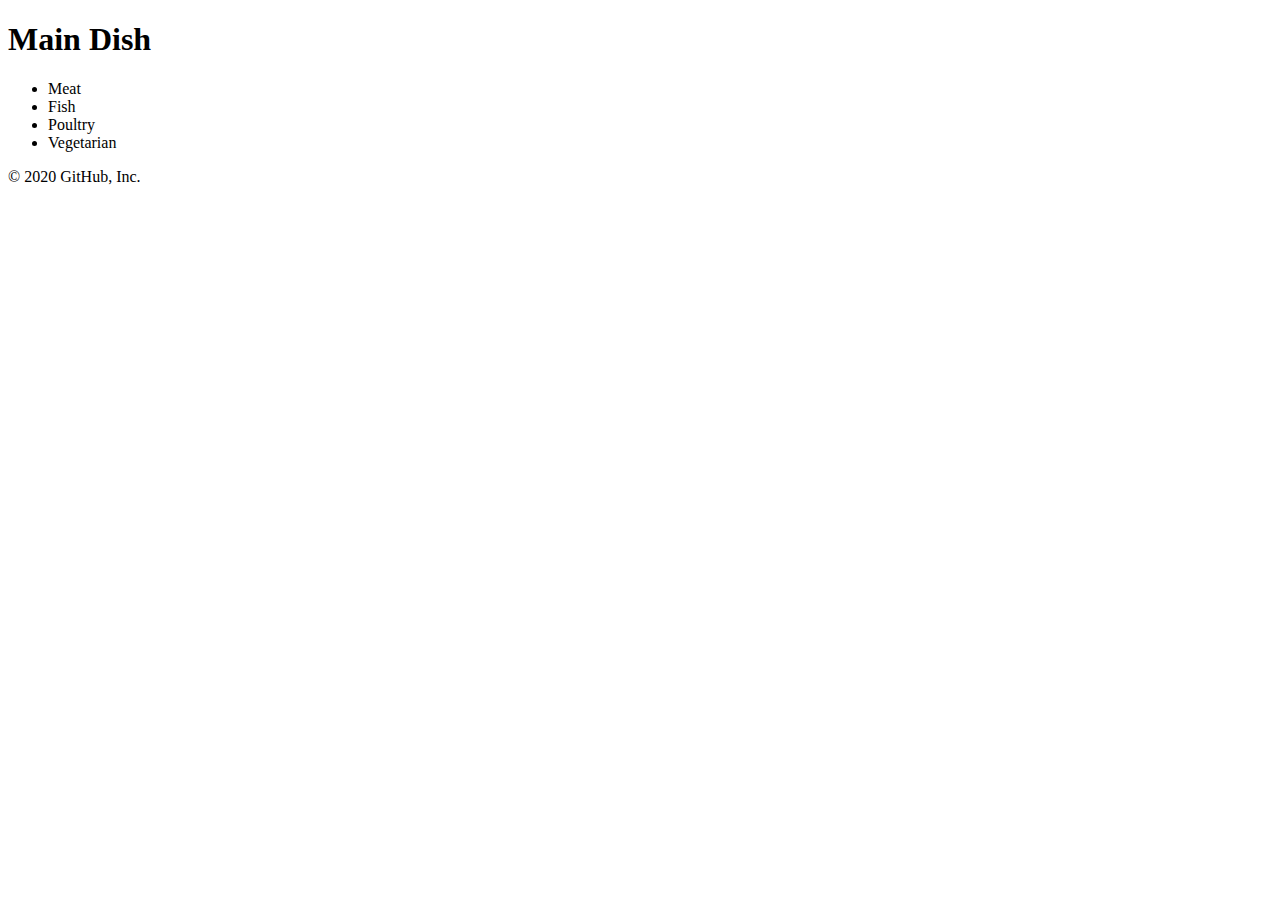
==== main_dish.html @ 64c64086 "Update" ====
<!DOCTYPE html>
<html>
  <head>
    <title>Main Dish</title>
  </head>  
  <body>
    <header>
      <h1>Main Dish<h1>
    </Header>
  </body>
       <nav> 
          <ul>
            <li>Meat</a></li>
            <li>Fish</a></li>
            <li>Poultry</a></li>
            <li>Vegetarian</a></li>
          </ul>
        </nav>
 </html>
© 2020 GitHub, Inc.
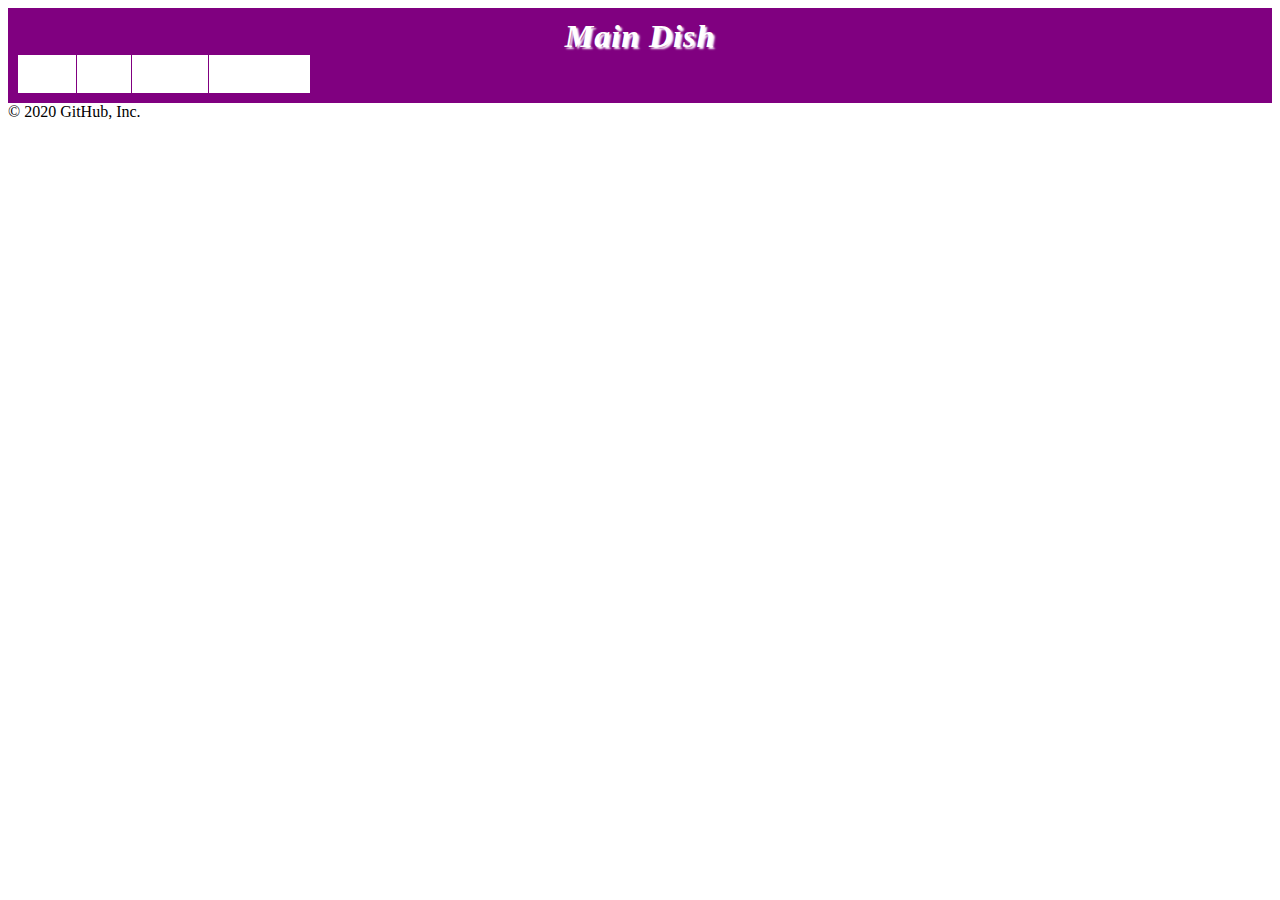
==== commit 8f8eb88d: "Update" ====
--- a/main_dish.html
+++ b/main_dish.html
@@ -2,13 +2,12 @@
 <html>
   <head>
     <title>Main Dish</title>
+    <link href="style.css" rel="stylesheet">
   </head>  
   <body>
     <header>
       <h1>Main Dish<h1>
-    </Header>
-  </body>
-       <nav> 
+        <nav> 
           <ul>
             <li>Meat</a></li>
             <li>Fish</a></li>
@@ -16,5 +15,7 @@
             <li>Vegetarian</a></li>
           </ul>
         </nav>
+    </Header>
+  </body>
  </html>
 © 2020 GitHub, Inc.
--- a/style.css
+++ b/style.css
@@ -0,0 +1,45 @@
+header, footer {
+  background:purple;
+  color: white;
+  padding: 10px;
+  text-align: center;
+}
+header h1 {
+  text-shadow: 2px 2px 2px white;
+  margin: 0;
+  /* float: left; */
+  font-family: 'Open Sans', cursive;
+  letter-spacing: 1px;
+  font-style:italic;
+  text-align: center;
+}
+header h2 {
+  text-shadow: 2px 2px 2px whtie;
+  margin: 0;
+  /* float: left; */
+  font-family: 'Open Sans', cursive;
+  letter-spacing: 1px;
+  font-style:italic;
+  text-align: left;
+}
+header ul {
+  /* background-color: green; */
+  text-align: left;
+  margin: 0;
+  padding: 0;
+  font-size: 0;
+}
+header li {
+  list-style: none;
+  display: inline-block;
+  background-color: white;
+  padding: 10px;
+  font-size: 16px;
+}
+footer a {
+  color: white;
+}
+footer a:hover {
+  color:  #f05325;
+  background: white;
+}
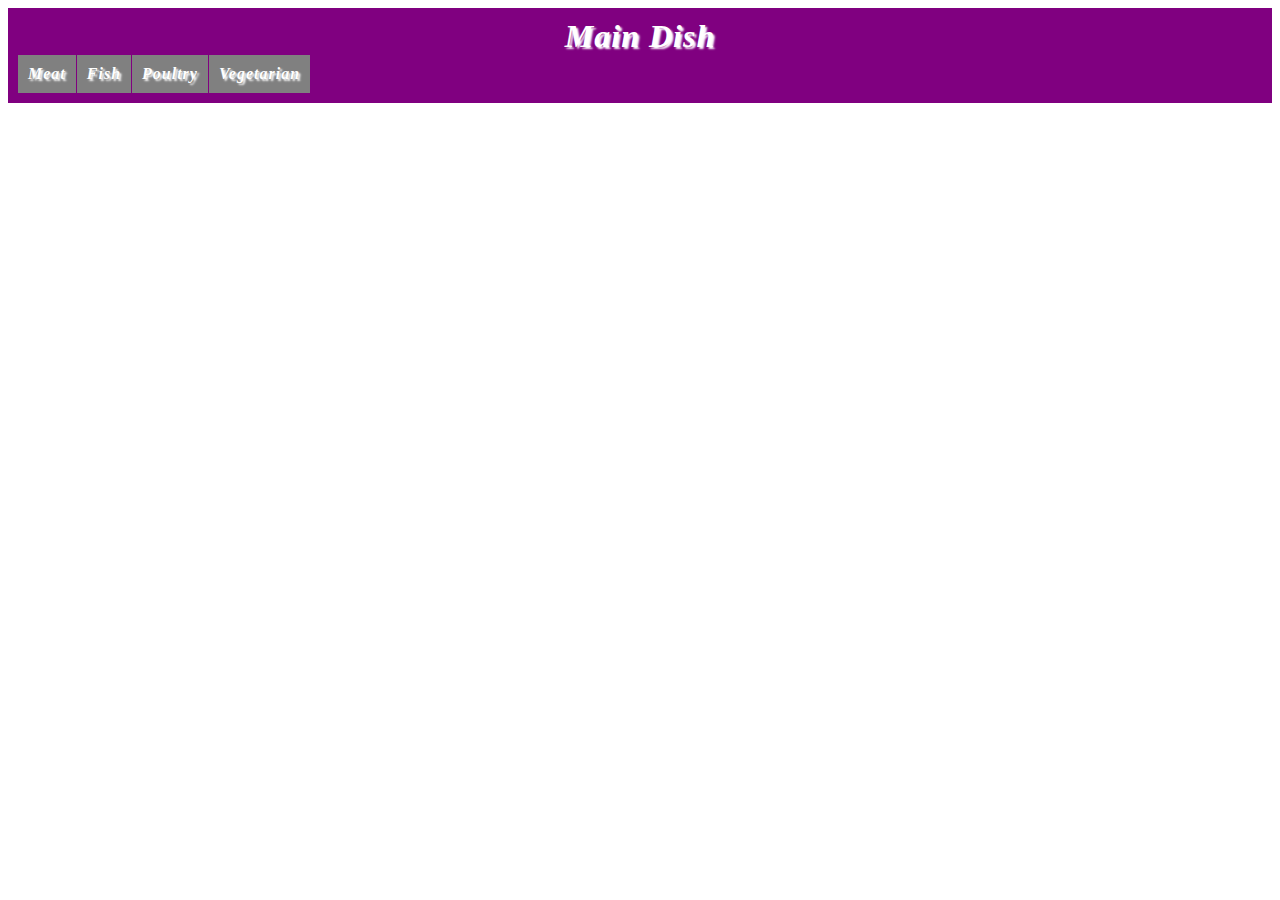
==== commit 42d56aa5: "Updates from Mark comment" ====
--- a/main_dish.html
+++ b/main_dish.html
@@ -18,4 +18,3 @@
     </Header>
   </body>
  </html>
-© 2020 GitHub, Inc.
--- a/style.css
+++ b/style.css
@@ -14,7 +14,7 @@
   text-align: center;
 }
 header h2 {
-  text-shadow: 2px 2px 2px whtie;
+  text-shadow: 2px 2px 2px white;
   margin: 0;
   /* float: left; */
   font-family: 'Open Sans', cursive;
@@ -32,7 +32,7 @@
 header li {
   list-style: none;
   display: inline-block;
-  background-color: white;
+  background-color: gray;
   padding: 10px;
   font-size: 16px;
 }
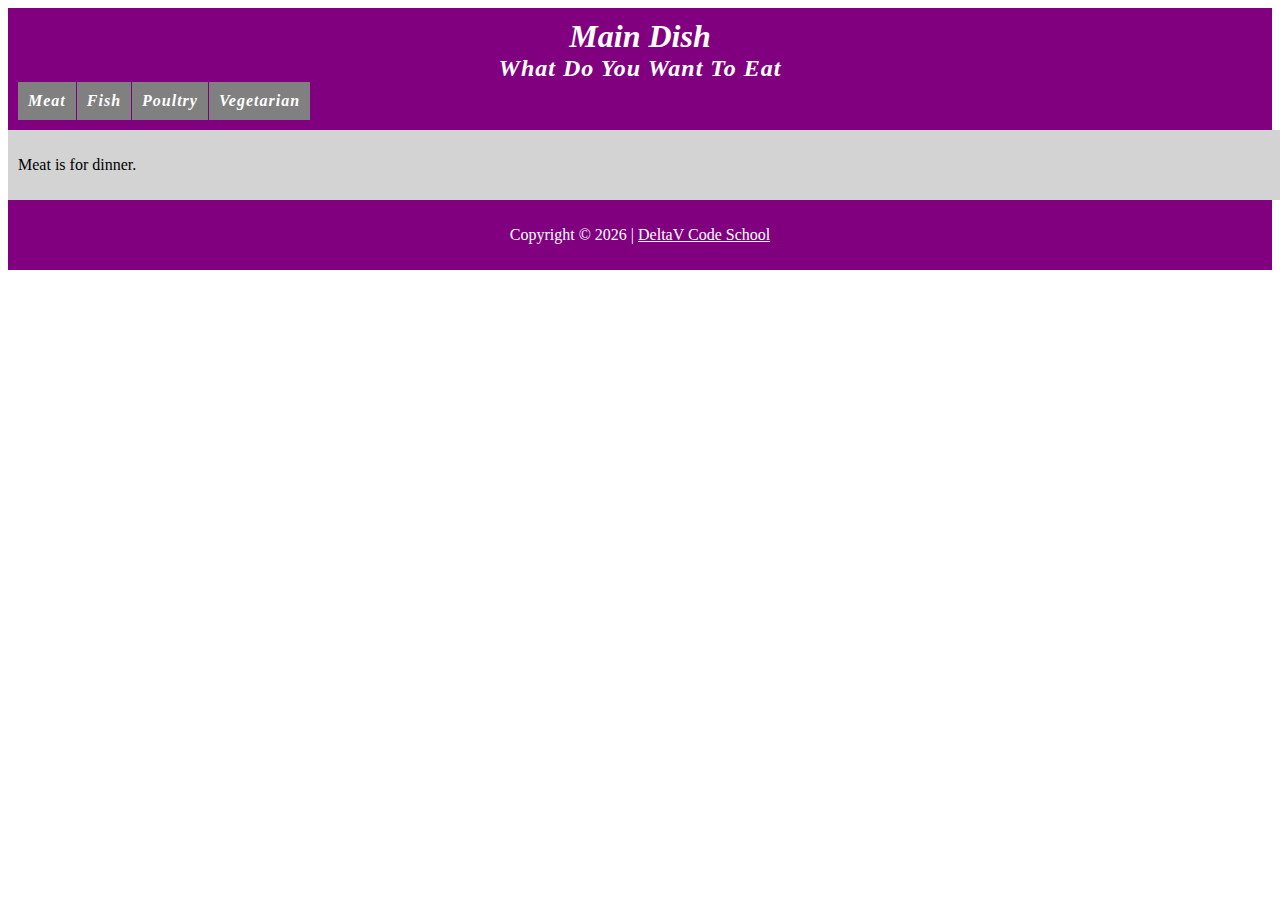
==== commit b14bad2d: "add" ====
--- a/main_dish.html
+++ b/main_dish.html
@@ -7,14 +7,23 @@
   <body>
     <header>
       <h1>Main Dish<h1>
+      <h2>What Do You Want To Eat<h2>
         <nav> 
           <ul>
-            <li>Meat</a></li>
-            <li>Fish</a></li>
-            <li>Poultry</a></li>
-            <li>Vegetarian</a></li>
+            <li><a>Meat</a></li>
+            <li><a>Fish</a></li>
+            <li><a>Poultry</a></li>
+            <li><a>Vegetarian</a></li>
           </ul>
         </nav>
-    </Header>
+    </header>
+    <main>
+      <p>Meat is for dinner.</p>
+    </main>
+    <footer>
+      <p>Copyright &copy; <span id="copyright"></span> | <a href="https://deltavcodeschool.com" target="_blank">
+       DeltaV Code School</a></p>
+   </footer>
+   <script src="script.js"></script>
   </body>
- </html>
+  </html>  --- a/style.css
+++ b/style.css
@@ -5,29 +5,21 @@
   text-align: center;
 }
 header h1 {
-  text-shadow: 2px 2px 2px white;
   margin: 0;
-  /* float: left; */
-  font-family: 'Open Sans', cursive;
-  letter-spacing: 1px;
   font-style:italic;
   text-align: center;
 }
 header h2 {
-  text-shadow: 2px 2px 2px white;
   margin: 0;
-  /* float: left; */
-  font-family: 'Open Sans', cursive;
   letter-spacing: 1px;
   font-style:italic;
-  text-align: left;
 }
 header ul {
-  /* background-color: green; */
   text-align: left;
   margin: 0;
   padding: 0;
   font-size: 0;
+  color: white;
 }
 header li {
   list-style: none;
@@ -36,10 +28,16 @@
   padding: 10px;
   font-size: 16px;
 }
+main {
+  background: lightgray;
+  width: 100%;
+  padding: 10px;
+  margin: 0 auto;
+}
 footer a {
   color: white;
 }
 footer a:hover {
   color:  #f05325;
   background: white;
-}
+}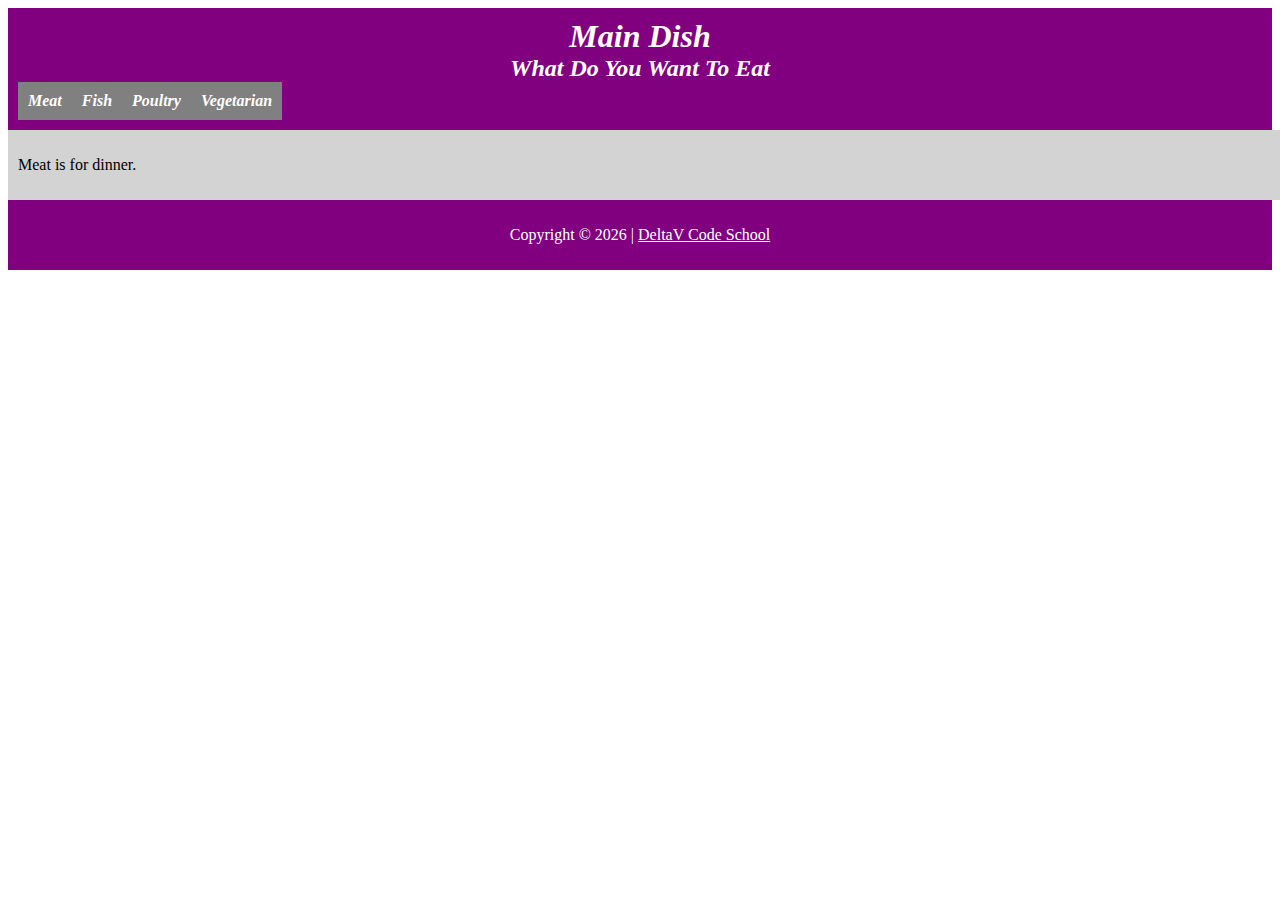
==== commit 590a6772: "Add" ====
--- a/main_dish.html
+++ b/main_dish.html
@@ -24,6 +24,6 @@
       <p>Copyright &copy; <span id="copyright"></span> | <a href="https://deltavcodeschool.com" target="_blank">
        DeltaV Code School</a></p>
    </footer>
-   <script src="script.js"></script>
+   <script src="practice.js"></script>
   </body>
   </html>  --- a/style.css
+++ b/style.css
@@ -11,7 +11,7 @@
 }
 header h2 {
   margin: 0;
-  letter-spacing: 1px;
+  /* letter-spacing: 1px; */
   font-style:italic;
 }
 header ul {
